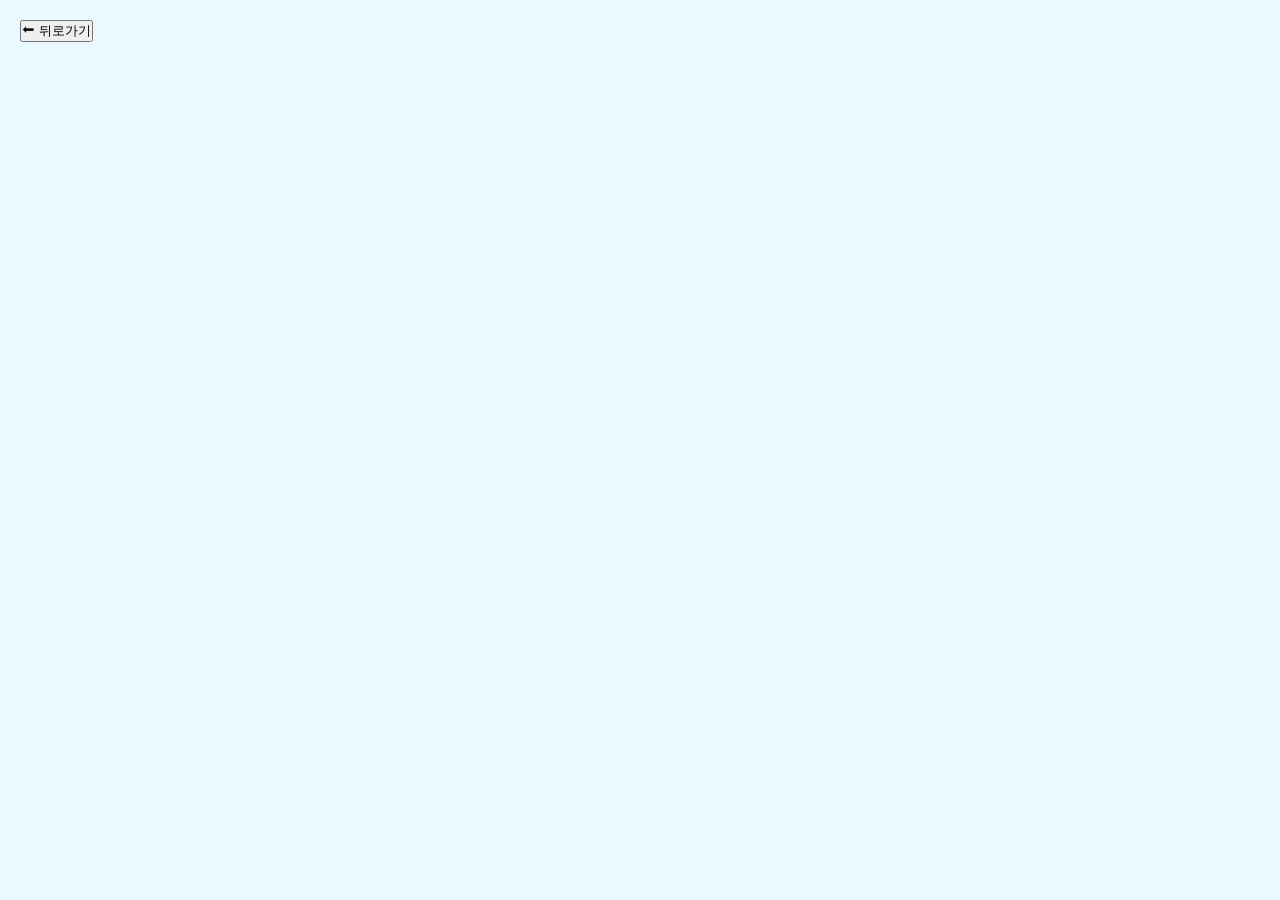
==== gallery.html @ 3a9725fb "gallery.html 만들기" ====
<!DOCTYPE html>
<html lang="ko">
<head>
<meta charset="UTF-8">
<meta name="viewport" content="width=device-width, initial-scale=1.0">

<title>동물 갤러리</title>

<link rel="stylesheet" href="style.css">

<link
rel="stylesheet"
href="https://cdn.jsdelivr.net/npm/swiper@11/swiper-bundle.min.css"
/>

</head>

<body>

<button id="backBtn">⬅ 뒤로가기</button>

<h1 id="title"></h1>

<div class="swiper">

<div class="swiper-wrapper" id="gallery">

</div>

<div class="swiper-pagination"></div>

</div>

<script src="animals.js"></script>

<script src="https://cdn.jsdelivr.net/npm/swiper@11/swiper-bundle.min.js"></script>

<script src="gallery.js"></script>

</body>

</html>
---- style.css ----
*{
    margin:0;
    padding:0;
    box-sizing:border-box;
}

body{
    font-family:Arial,sans-serif;
    background:#eaf8ff;
    padding:20px;
}

h1{
    text-align:center;
    margin-bottom:20px;
}

#animalList{
    display:grid;
    grid-template-columns:1fr;
    gap:20px;
}

.card{
    background:white;
    border-radius:20px;
    overflow:hidden;
    box-shadow:0 4px 12px rgba(0,0,0,.15);
    cursor:pointer;
}

.card img{
    width:100%;
    height:220px;
    object-fit:cover;
}

.info{
    padding:15px;
    text-align:center;
}

.emoji{
    font-size:36px;
}

.name{
    font-size:24px;
    font-weight:bold;
    margin-top:8px;
}
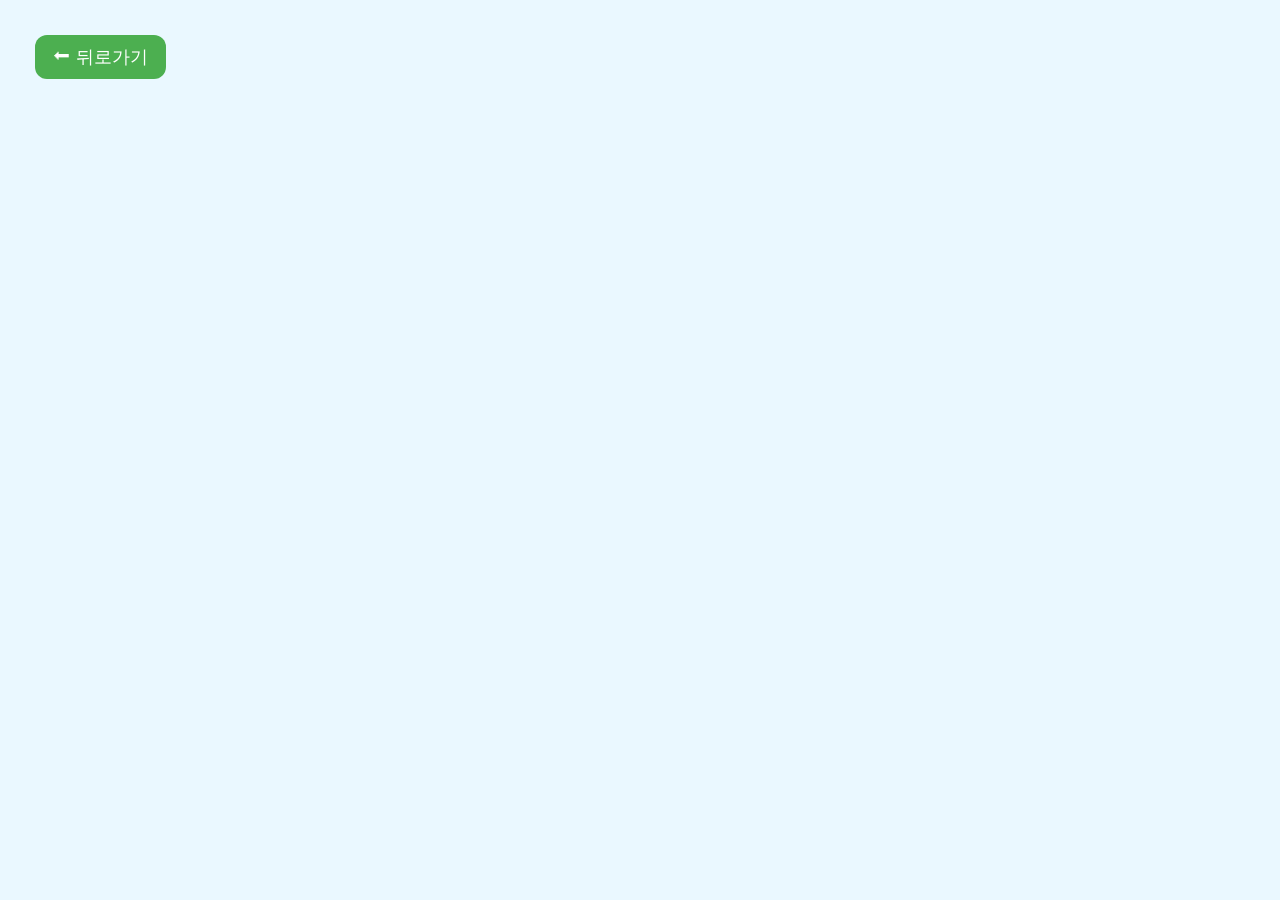
==== commit 3186477f: "gallery.html 업데이트" ====
--- a/gallery.html
+++ b/gallery.html
@@ -31,6 +31,7 @@
 
 </div>
 
+<script src="config.js"></script>
 <script src="animals.js"></script>
 
 <script src="https://cdn.jsdelivr.net/npm/swiper@11/swiper-bundle.min.js"></script>
--- a/style.css
+++ b/style.css
@@ -48,4 +48,49 @@
     font-size:24px;
     font-weight:bold;
     margin-top:8px;
+}
+#backBtn{
+
+margin:15px;
+
+padding:10px 18px;
+
+font-size:18px;
+
+border:none;
+
+border-radius:12px;
+
+background:#4CAF50;
+
+color:white;
+
+}
+
+.swiper{
+
+height:80vh;
+
+}
+
+.swiper-slide{
+
+display:flex;
+
+justify-content:center;
+
+align-items:center;
+
+}
+
+.swiper-slide img{
+
+width:90%;
+
+height:75vh;
+
+object-fit:contain;
+
+border-radius:20px;
+
 }
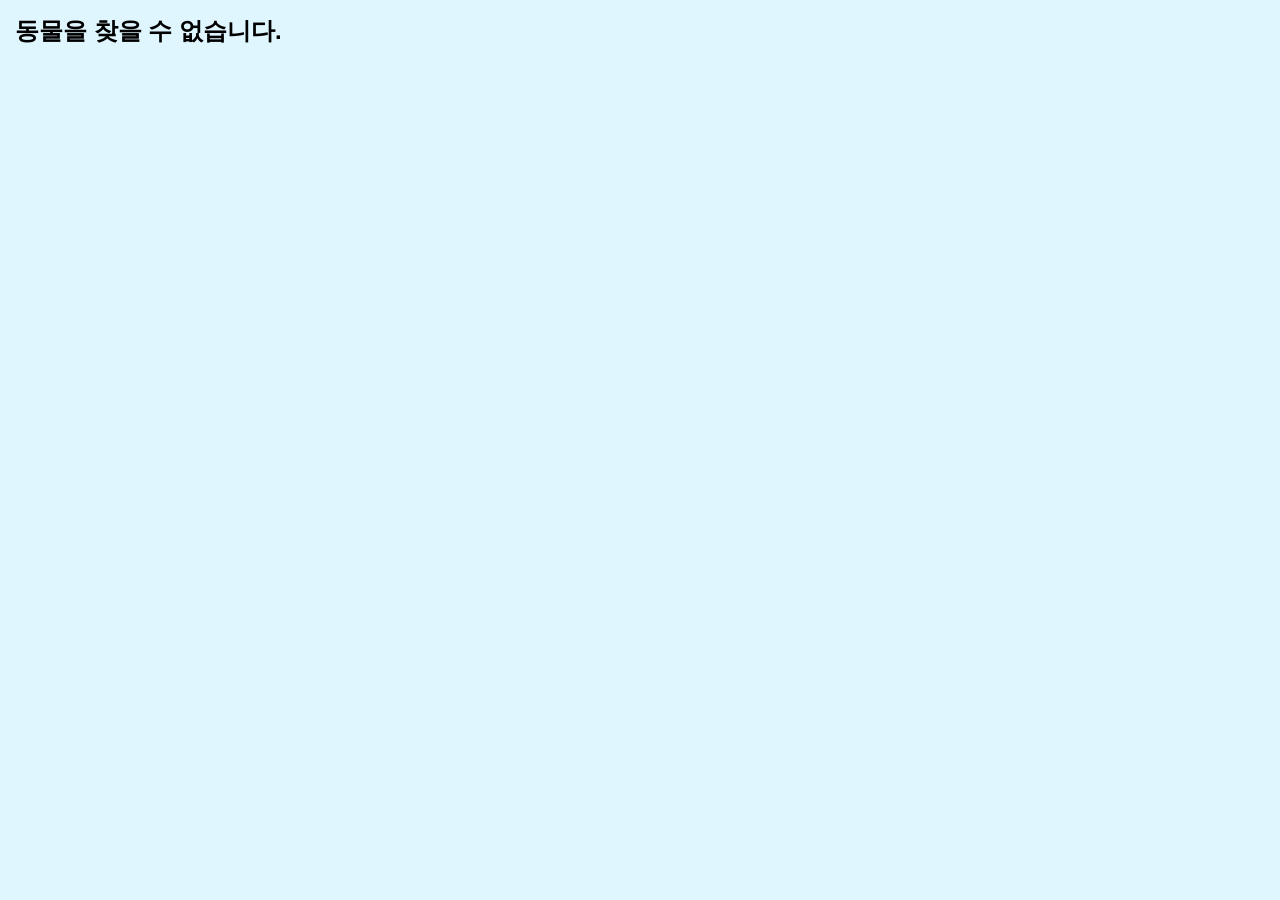
==== commit 9223fdde: "gallery.html 업데이트" ====
--- a/gallery.html
+++ b/gallery.html
@@ -21,6 +21,8 @@
 
 <h1 id="title"></h1>
 
+<button id="speakBtn">🔊 이름 듣기</button>
+
 <div class="swiper">
 
 <div class="swiper-wrapper" id="gallery">
--- a/style.css
+++ b/style.css
@@ -5,92 +5,137 @@
 }
 
 body{
+
     font-family:Arial,sans-serif;
-    background:#eaf8ff;
-    padding:20px;
+
+    background:#dff6ff;
+
+    padding:15px;
+
 }
 
 h1{
+
     text-align:center;
-    margin-bottom:20px;
+
+    margin-bottom:15px;
+
+}
+
+#randomBtn{
+
+    width:100%;
+
+    padding:15px;
+
+    font-size:22px;
+
+    border:none;
+
+    border-radius:20px;
+
+    background:#ffcc00;
+
+    margin-bottom:15px;
+
 }
 
 #animalList{
+
     display:grid;
-    grid-template-columns:1fr;
-    gap:20px;
+
+    grid-template-columns:repeat(3,1fr);
+
+    gap:12px;
+
 }
 
 .card{
+
     background:white;
+
     border-radius:20px;
-    overflow:hidden;
-    box-shadow:0 4px 12px rgba(0,0,0,.15);
-    cursor:pointer;
+
+    padding:18px;
+
+    text-align:center;
+
+    box-shadow:0 4px 10px rgba(0,0,0,.15);
+
 }
 
-.card img{
-    width:100%;
-    height:220px;
-    object-fit:cover;
-}
+.card:active{
 
-.info{
-    padding:15px;
-    text-align:center;
+    transform:scale(.96);
+
 }
 
 .emoji{
-    font-size:36px;
+
+    font-size:60px;
+
 }
 
 .name{
-    font-size:24px;
+
+    margin-top:10px;
+
+    font-size:20px;
+
     font-weight:bold;
-    margin-top:8px;
+
 }
-#backBtn{
+.thumb{
 
-margin:15px;
+    width:100%;
 
-padding:10px 18px;
+    height:110px;
 
-font-size:18px;
+    object-fit:cover;
 
-border:none;
+    border-radius:15px;
 
-border-radius:12px;
-
-background:#4CAF50;
-
-color:white;
+    margin-top:10px;
 
 }
 
-.swiper{
+.card{
 
-height:80vh;
+    transition:.2s;
 
 }
 
+.card:hover{
+
+    transform:scale(1.03);
+
+}
+#backBtn{
+    margin-bottom:15px;
+    padding:12px 20px;
+    font-size:18px;
+    border:none;
+    border-radius:12px;
+    background:#4CAF50;
+    color:white;
+}
+
+.swiper{
+    width:100%;
+    height:80vh;
+}
+
 .swiper-slide{
-
-display:flex;
-
-justify-content:center;
-
-align-items:center;
-
+    display:flex;
+    justify-content:center;
+    align-items:center;
 }
 
 .swiper-slide img{
-
-width:90%;
-
-height:75vh;
-
-object-fit:contain;
-
-border-radius:20px;
-
+    max-width:95%;
+    max-height:75vh;
+    width:auto;
+    height:auto;
+    object-fit:contain;
+    border-radius:20px;
 }
